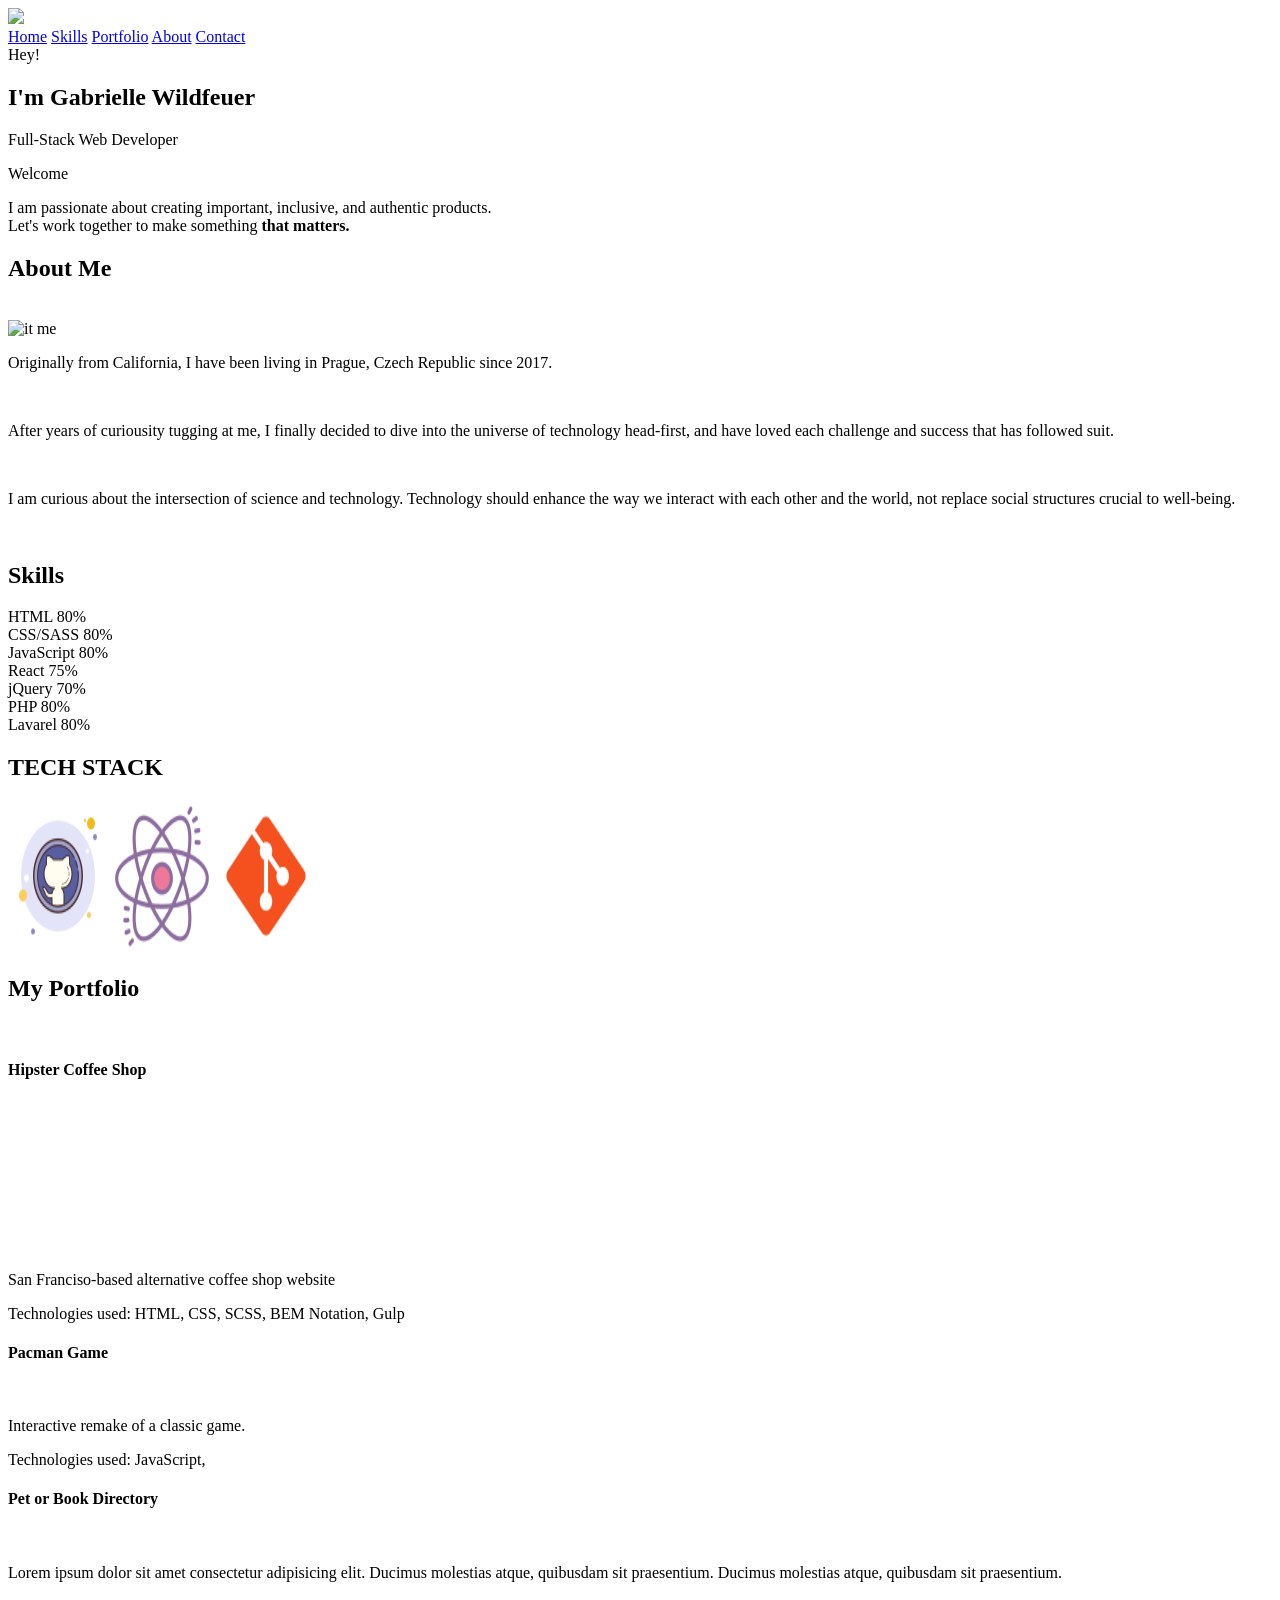
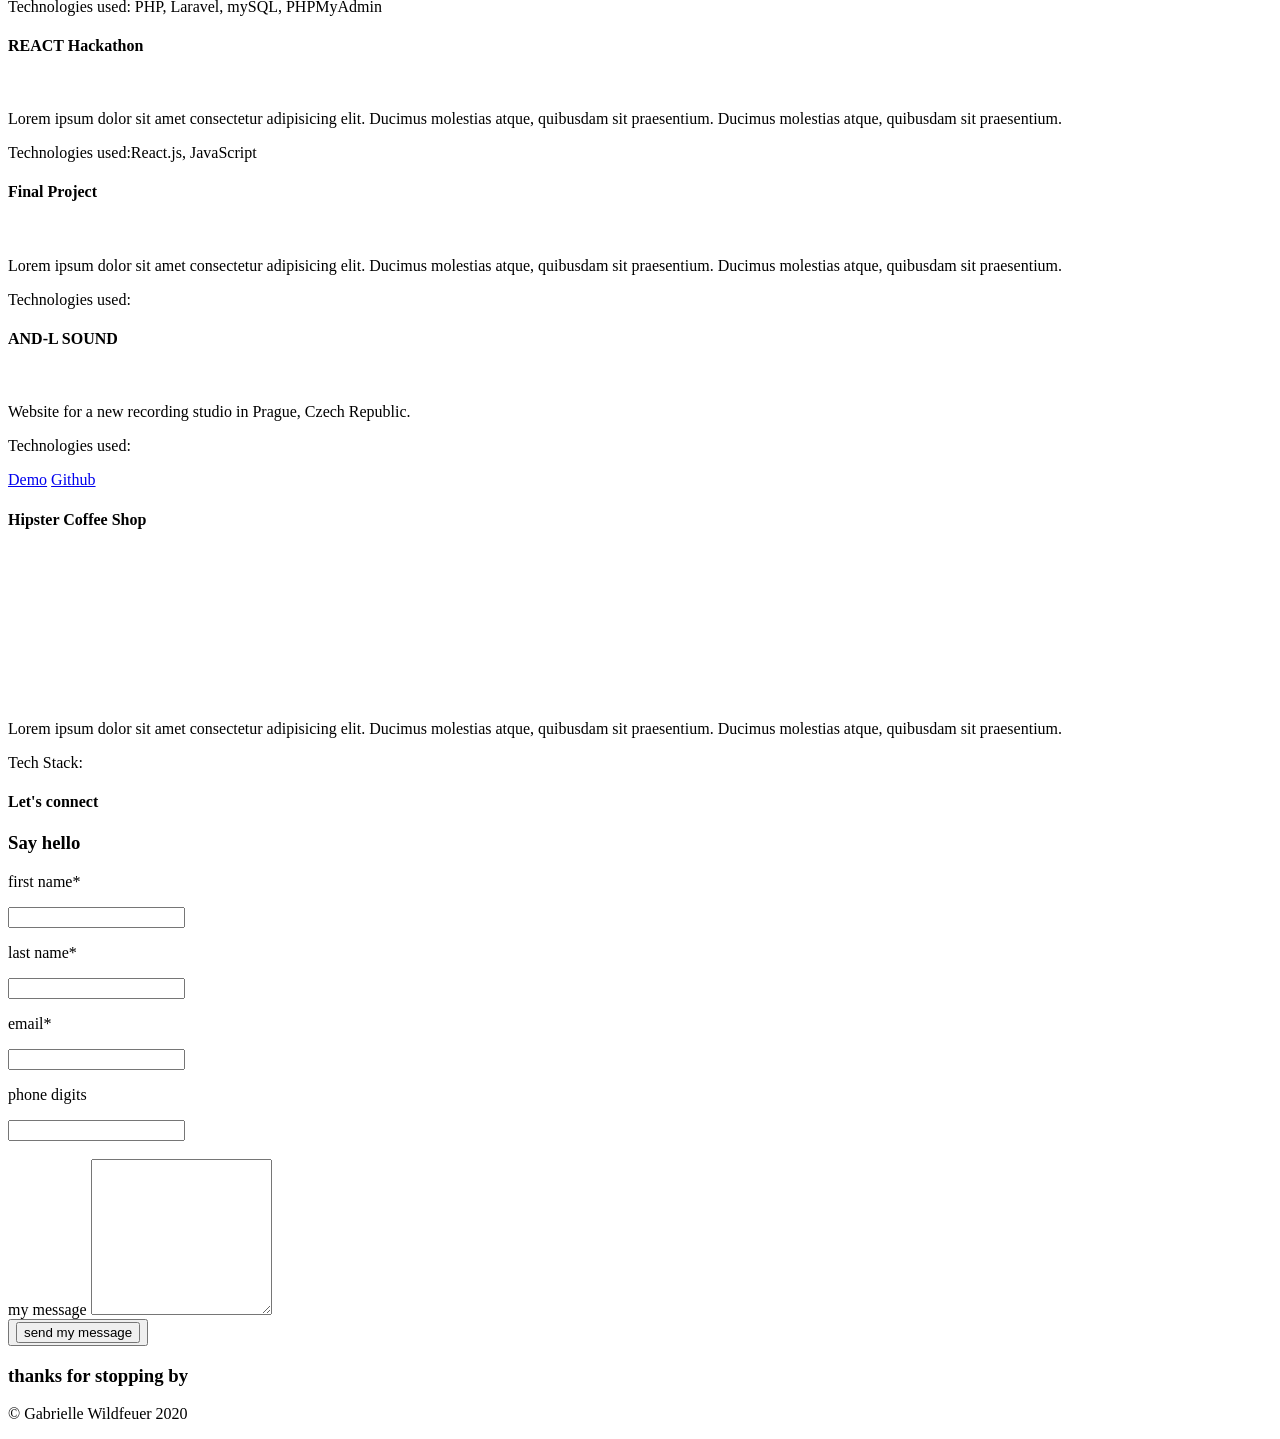
==== src/index.html @ 14d6c338 "new" ====
<!DOCTYPE html>
<html lang="en">
<head>
    <meta charset="UTF-8">
    <meta name="viewport" content="width=device-width, initial-scale=1.0">
    <meta http-equiv="X-UA-Compatible" content="ie=edge">
    <link rel="stylesheet" href="/css/style.css">
    <link href="https://fonts.googleapis.com/css?family=Muli:200,300,400,700,900&display=swap" rel="stylesheet">

    <script src="https://kit.fontawesome.com/7896745787.js" crossorigin="anonymous"></script>


    <title>My Personal Portfolio</title>
</head>
<body>
    <header>
        <div>
            <img src="/img/myLogo.png">
        </div>
        <nav>
            <a href="#home">Home</a>
            <a href="#skills">Skills</a>
            <a href="#portfolio">Portfolio</a>
            <a href="#aboutme">About</a>
            <a href="#contact">Contact</a>
        </nav>
    </header>
<section>
    <div id="home" class="home"> 
        <div class="intro">
            <span>Hey!</span><br><h1>I'm Gabrielle Wildfeuer</h1>
            <p>Full-Stack Web Developer</p>
            <span>Welcome</span>
        </div>
      
    </div>
        <div class="brief"> 
            <p>I am passionate about creating important, inclusive, and authentic products.  <br>
            Let's work together to make something <strong>that matters.</strong>
        </div>
    </div>

</section>
<!-- 
        <div class="plan">
                <div class="item discover">
                    <div class="circle"></div>
                    <h3>Explore</h3>
                        <p>Lorem ipsum dolor sit amet consectetur adipisicing elit. Ducimus molestias atque, quibusdam sit praesentium.</p>
                </div>

                <div class="item design">
                    <div class="circle"></div>
                    <h3>Create</h3>
                        <p>Lorem ipsum dolor sit amet consectetur adipisicing elit. Ducimus molestias atque, quibusdam sit praesentium.</p>
                </div>

                <div class="item deploy">
                    <div class="circle"></div>
                    <h3>Engage</h3>
                        <p>Lorem ipsum dolor sit amet consectetur adipisicing elit. Ducimus molestias atque, quibusdam sit praesentium.</p>
                </div>

                <div class="item beready">
                    <div class="circle"></div>
                    <h3>Passion</h3>
                        <p>Lorem ipsum dolor sit amet consectetur adipisicing elit. Ducimus molestias atque, quibusdam sit praesentium.</p>
                </div>
        </div> -->


<section>
    <div id="aboutme" class="aboutme">
        <h2>About Me</h2>
        <br>
        <div class="about"> 
            <div class="word">
                    <div class="img">
                        <img src="/img/me.jpg" alt="it me"> 
                    </div>
                <div class="words">
                    <p>Originally from California, I have been living in Prague, Czech Republic since 2017.</p>
                    <br>
                    <p> After years of curiousity tugging at me, I finally decided to dive into the universe of technology head-first, and have loved each challenge and success that has followed suit.</p> 
                    <br>
                    <p>I am curious about the intersection of science and technology. Technology should enhance the way we interact with each other and the world, not replace social structures crucial to well-being.
                    </p>
                    <br>
                </div>
            </div>

        </div>
    </div>

</section>

<section>
    <div id="skills" class="skills">
        <h2>Skills</h2>
        <div class="HTML"> 
            <span class="skill">HTML</span>
            <span class="bar"></span>
            <span class="padding"> </span>
            <span class="number">80%</span>
        </div>
        <div class="Css"> 
            <span class="skill">CSS/SASS</span>
            <span class="bar"></span>
            <span class="padding"> </span>
            <span class="number">80%</span>
        </div>
        <div class="Javascript"> 
            <span class="skill">JavaScript</span>
            <span class="bar"></span>
            <span class="padding"> </span>
            <span class="number">80%</span>
        </div>
        <div class="React"> 
            <span class="skill">React</span>
            <span class="bar"></span>
            <span class="padding"> </span>
            <span class="number">75%</span>
        </div>
        <div class="jQuery">
            <span class="skill">jQuery</span> 
            <span class="bar"></span>
            <span class="padding"> </span>
            <span class="number">70%</span>
        </div>
        <div class="PHP"> 
            <span class="skill">PHP</span>
            <span class="bar"></span>
            <span class="padding"> </span>
            <span class="number">80%</span>
        </div>
        <div class="Lavarel">
            <span class="skill">Lavarel</span>
            <span class="bar"></span>
            <span class="padding"> </span>
            <span class="number">80%</span>
        </div>
        <!-- <div class="UX">
            <span class="skill">UX</span>
            <span class="bar"></span>
            <span class="padding"> </span>
            <span class="number">50%</span>
         </div> -->

    </div>
</section>


<section>
    <div class="icons">
        <h2>TECH STACK</h2>
        <img src="icons/icons8-github-100-2.png" width="100" height="150" alt="github">
        <img src="icons/icons8-react-100-2.png" width="100" height="150" alt="react">

        <img src="icons/icons8-git-100.png" width="100" height="150" alt="git">
      
        <i class="fab fa-html5"></i>
        <i class="fab fa-php"></i>
    </div>
</section>

<section class="port">

    <div id="portfolio" class="portfolio">
        <h2>My Portfolio</h2>
        <br>
        <div class="works">


            <div class="work">
                <h4>Hipster Coffee Shop</h4>
                    <video class="video" autoplay >
                        <source src="/img/coffeeshop.mp4" preload="auto" type=video/mp4>
                    </video> 
                <p>San Franciso-based alternative coffee shop website</p>
                <p>Technologies used: HTML, CSS, SCSS, BEM Notation, Gulp</p>
                
            </div>
            <div class="work">
                <h4>Pacman Game</h4>
                <img src="/img/me.jpg" alt="">
                <p>Interactive remake of a classic game.</p>
                <p>Technologies used: JavaScript, </p>
            </div>

            <div class="work">
                <h4>Pet or Book Directory</h4>
                <img src="/img/me.jpg" alt="">
                <p>Lorem ipsum dolor sit amet consectetur adipisicing elit. Ducimus molestias atque, quibusdam sit praesentium. Ducimus molestias atque, quibusdam sit praesentium.</p>
                <p>Technologies used: PHP, Laravel, mySQL, PHPMyAdmin</p>
            </div>

            <div class="work">
                <h4>REACT Hackathon</h4>
                <img src="/img/me.jpg" alt="">
                <p>Lorem ipsum dolor sit amet consectetur adipisicing elit. Ducimus molestias atque, quibusdam sit praesentium. Ducimus molestias atque, quibusdam sit praesentium.</p>
                <p>Technologies used:React.js, JavaScript</p>
            </div>

            <div class="work">
                <h4>Final Project</h4>
                <img src="/img/me.jpg" alt="">
                <p>Lorem ipsum dolor sit amet consectetur adipisicing elit. Ducimus molestias atque, quibusdam sit praesentium. Ducimus molestias atque, quibusdam sit praesentium.</p>
                <p>Technologies used:</p>
            </div>

            <div class="work">
                <h4>AND-L SOUND</h4>
                <img src="/img/me.jpg" alt="">
                <p>Website for a new recording studio in Prague, Czech Republic.</p>
                <p>Technologies used:</p>
                <div class="work__links">
                    <a href="#">Demo</a>
                    <a href="#">Github</a>
                </div>
            </div>

            <div class="work">
                <h4>Hipster Coffee Shop</h4> 
                <video class="video" autoplay >
                    <source src="/img/coffeeshop.mp4" preload="auto" type=video/mp4>
                </video>
            
                <p>Lorem ipsum dolor sit amet consectetur adipisicing elit. Ducimus molestias atque, quibusdam sit praesentium. Ducimus molestias atque, quibusdam sit praesentium.</p>
                <p>Tech Stack:</p>
            </div>
        </div>
    </div>
</section> 


<!-- <section>
    <div id="aboutme" class="aboutme">
        <h2>About Me</h2>
        <br>
    <div class="about"> 
          
        
        <div class="word">
                <div class="img">
                    <img src="/img/me.jpg" alt="it me"> 
                </div>
            <div class="words">
            <p>Originally from Santa Barbara, California, I have been living in Prague, Czech Republic since 2017.</p>
            <br>

            <p> After years of curiousity tugging at me, I finally decided to dive into the universe of technology head-first, and have loved each challenge and success that has followed suit.  </p> <br>

            <p>I am curious about the intersection of science and technology, running, reading, cooking

                Technology should enhance the way we interact with each other and the world, not replace social structures crucial to well-being.
            </p>
            <br>
            
                        </div>
        </div>
    </div> -->
<section>
        <div class="connect">
            <h4>Let's connect</h4>

            <div>
            <a href="https://www.linkedin.com/in/gabrielle-wildfeuer" target="_blank" class="icon-linkedin-squared"></a>
            <a href="https://github.com/piedaddy" target="_blank" class="icon-github-circled"></a>
            </div>

        </div>
</section>


<section>
    <div id="contact" class="contact">
        <h3>Say hello</h3>

        <div class="post">
            <div class="post__write">

                <form action="" method="post">
                <p>first name*</p>
                <input class="post__write__input" type="text" name="name" value="" required>
                <br>

                <p>last name*</p>
                <input class="post__write__input" type="text" name="name" value="" required>

                <br>
                <p>email*</p>
                <input class="post__write__input" type="text" name="email" value="">

                <br>
                <p>phone digits</p>
                <input class="post__write__input" type="text" name="phone" value="">
                <br>
            </div>

            <br>
            <span>my message</span>
            <textarea class="message" id="message" columns="10" rows="10" required></textarea>
            </form>
    
    </div>

        <button><input type="submit" value="send my message"></button>
            
        </div>

    </div>

</section>




    <footer> 
        <h3>thanks for stopping by</h3>
            <!-- <div>
                <a href="#" class="icon-facebook"></a>
                <a href="#" class="icon-github-circled"></a>
                <a href="#" class="icon-instagram"></a>
            </div> -->

        <p>&copy Gabrielle Wildfeuer 2020</p>
    </footer>
</body>
</html>
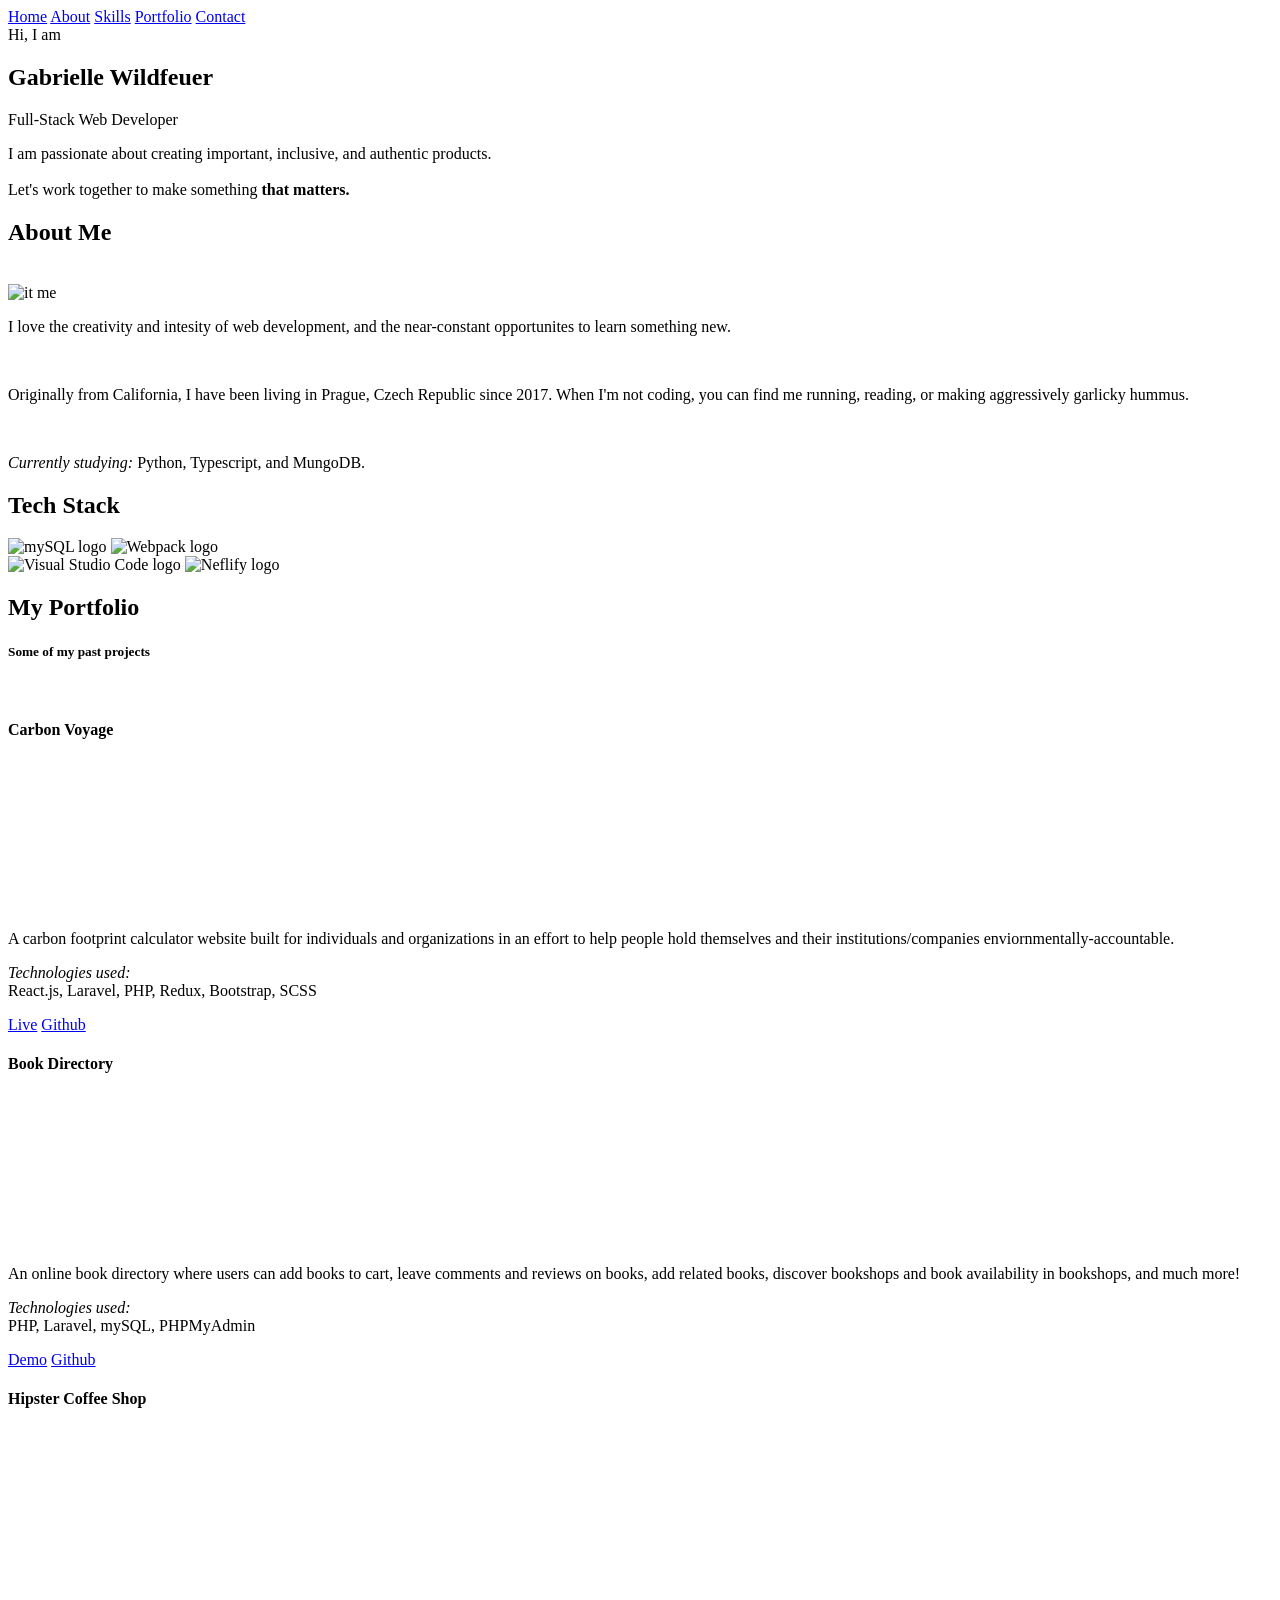
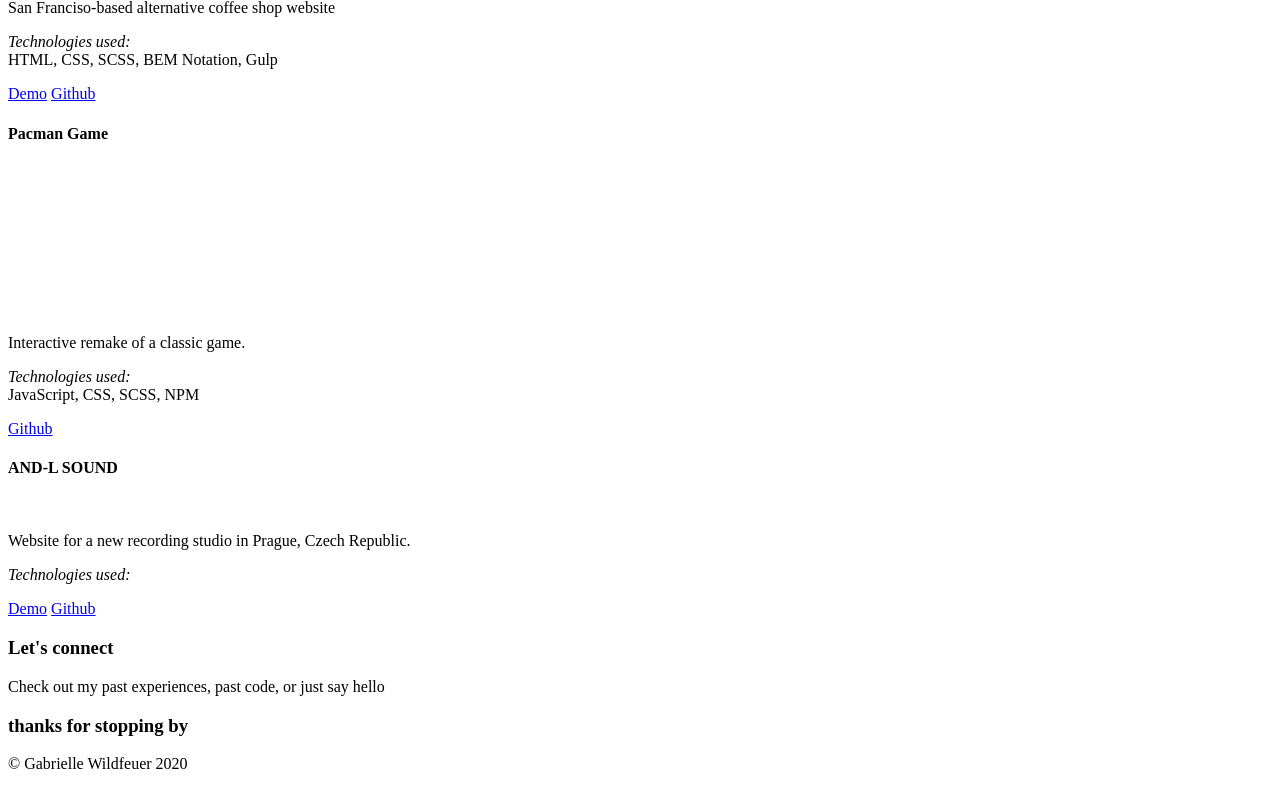
==== commit c0d09119: "lots of changes" ====
--- a/src/index.html
+++ b/src/index.html
@@ -14,316 +14,234 @@
 </head>
 <body>
     <header>
-        <div>
-            <img src="/img/myLogo.png">
-        </div>
+
         <nav>
             <a href="#home">Home</a>
-            <a href="#skills">Skills</a>
+            <a href="#aboutme">About</a>
+            <a href="#stack">Skills</a>
             <a href="#portfolio">Portfolio</a>
-            <a href="#aboutme">About</a>
             <a href="#contact">Contact</a>
         </nav>
     </header>
 <section>
     <div id="home" class="home"> 
         <div class="intro">
-            <span>Hey!</span><br><h1>I'm Gabrielle Wildfeuer</h1>
+            <span>Hi, I am</span>
+            <h1>Gabrielle Wildfeuer</h1>
             <p>Full-Stack Web Developer</p>
-            <span>Welcome</span>
-        </div>
-      
+        </div>
     </div>
         <div class="brief"> 
-            <p>I am passionate about creating important, inclusive, and authentic products.  <br>
+            <p>I am passionate about creating important, inclusive, and authentic products.  <br><br>
             Let's work together to make something <strong>that matters.</strong>
         </div>
     </div>
 
 </section>
-<!-- 
-        <div class="plan">
-                <div class="item discover">
-                    <div class="circle"></div>
-                    <h3>Explore</h3>
-                        <p>Lorem ipsum dolor sit amet consectetur adipisicing elit. Ducimus molestias atque, quibusdam sit praesentium.</p>
-                </div>
-
-                <div class="item design">
-                    <div class="circle"></div>
-                    <h3>Create</h3>
-                        <p>Lorem ipsum dolor sit amet consectetur adipisicing elit. Ducimus molestias atque, quibusdam sit praesentium.</p>
-                </div>
-
-                <div class="item deploy">
-                    <div class="circle"></div>
-                    <h3>Engage</h3>
-                        <p>Lorem ipsum dolor sit amet consectetur adipisicing elit. Ducimus molestias atque, quibusdam sit praesentium.</p>
-                </div>
-
-                <div class="item beready">
-                    <div class="circle"></div>
-                    <h3>Passion</h3>
-                        <p>Lorem ipsum dolor sit amet consectetur adipisicing elit. Ducimus molestias atque, quibusdam sit praesentium.</p>
-                </div>
-        </div> -->
-
-
-<section>
-    <div id="aboutme" class="aboutme">
+
+<section id="aboutme">
+    <div  class="aboutme">
         <h2>About Me</h2>
         <br>
         <div class="about"> 
             <div class="word">
                     <div class="img">
-                        <img src="/img/me.jpg" alt="it me"> 
+                        <img src="/img/portrait.jpg" alt="it me"> 
                     </div>
                 <div class="words">
-                    <p>Originally from California, I have been living in Prague, Czech Republic since 2017.</p>
+                   
+                    <p> I love the creativity and intesity of web development, and the near-constant opportunites to learn something new. <!-- I am thrilled to be apart of the challenging and dynamic world of technology. -->
+                    </p> <br>
+                    <p>Originally from California, I have been living in Prague, Czech Republic since 2017. When I'm not coding, you can find me running, reading, or making aggressively garlicky hummus. </p> 
+    
                     <br>
-                    <p> After years of curiousity tugging at me, I finally decided to dive into the universe of technology head-first, and have loved each challenge and success that has followed suit.</p> 
-                    <br>
-                    <p>I am curious about the intersection of science and technology. Technology should enhance the way we interact with each other and the world, not replace social structures crucial to well-being.
-                    </p>
-                    <br>
-                </div>
-            </div>
-
-        </div>
-    </div>
-
-</section>
-
-<section>
-    <div id="skills" class="skills">
-        <h2>Skills</h2>
-        <div class="HTML"> 
-            <span class="skill">HTML</span>
-            <span class="bar"></span>
-            <span class="padding"> </span>
-            <span class="number">80%</span>
-        </div>
-        <div class="Css"> 
-            <span class="skill">CSS/SASS</span>
-            <span class="bar"></span>
-            <span class="padding"> </span>
-            <span class="number">80%</span>
-        </div>
-        <div class="Javascript"> 
-            <span class="skill">JavaScript</span>
-            <span class="bar"></span>
-            <span class="padding"> </span>
-            <span class="number">80%</span>
-        </div>
-        <div class="React"> 
-            <span class="skill">React</span>
-            <span class="bar"></span>
-            <span class="padding"> </span>
-            <span class="number">75%</span>
-        </div>
-        <div class="jQuery">
-            <span class="skill">jQuery</span> 
-            <span class="bar"></span>
-            <span class="padding"> </span>
-            <span class="number">70%</span>
-        </div>
-        <div class="PHP"> 
-            <span class="skill">PHP</span>
-            <span class="bar"></span>
-            <span class="padding"> </span>
-            <span class="number">80%</span>
-        </div>
-        <div class="Lavarel">
-            <span class="skill">Lavarel</span>
-            <span class="bar"></span>
-            <span class="padding"> </span>
-            <span class="number">80%</span>
-        </div>
-        <!-- <div class="UX">
-            <span class="skill">UX</span>
-            <span class="bar"></span>
-            <span class="padding"> </span>
-            <span class="number">50%</span>
-         </div> -->
-
-    </div>
-</section>
-
-
-<section>
-    <div class="icons">
-        <h2>TECH STACK</h2>
-        <img src="icons/icons8-github-100-2.png" width="100" height="150" alt="github">
-        <img src="icons/icons8-react-100-2.png" width="100" height="150" alt="react">
-
-        <img src="icons/icons8-git-100.png" width="100" height="150" alt="git">
-      
-        <i class="fab fa-html5"></i>
-        <i class="fab fa-php"></i>
-    </div>
-</section>
-
-<section class="port">
-
-    <div id="portfolio" class="portfolio">
+                    <p><em>Currently studying:</em> Python, Typescript, and MungoDB.</p>
+                </div>
+            </div>
+        </div>
+    </div>
+
+</section>
+
+<section id="stack">
+    <div class="stack">
+        <h2>Tech Stack</h2>
+
+        <div class="icons">
+            <div class="icons__1">
+                <i class="fab fa-php"></i>
+                <i class="fab fa-js-square"></i>
+                <i class="fab fa-react"></i>
+            </div> 
+            <div class="icons__2">
+                <i class="fab fa-css3-alt"></i>
+                <i class="fab fa-sass"></i>
+               
+            </div>
+            <div class="icons__3">
+                <i class="fab fa-github"></i>
+                <i class="fab fa-git-alt"></i>
+                <i class="fab fa-gulp"></i>
+              
+            </div>
+            <div class="icons__4">
+                <i class="fab fa-laravel"></i>
+                <i class="fab fa-node-js"></i>
+            </div>
+
+            <div class="icons__5">
+                <img src="/img/icons8-mysql-logo.svg" alt="mySQL logo">
+                <i class="fab fa-html5"></i>
+
+                <img src="/img/icons8-webpack.svg" alt="Webpack logo">
+            </div>
+
+            <div class="icons__6">
+                <img src="/img/icons8-visual-studio.svg" alt="Visual Studio Code logo">
+                <img src="/img/netlify-1.png" alt="Neflify logo">
+            </div>
+        </div>
+
+    </div>
+</section>
+
+<section  id="portfolio"  class="port">
+
+    <div class="portfolio">
         <h2>My Portfolio</h2>
+        <h5>Some of my past projects</h5>
         <br>
         <div class="works">
 
+
+            <div class="work">
+                <h4>Carbon Voyage</h4>
+                <video class="video" autoplay >
+                    <source src="/img/carbonvoyage.mp4" preload="auto" type=video/mp4>
+                </video>
+                <p>A carbon footprint calculator website built for individuals and organizations in an effort to help people hold themselves and their institutions/companies enviornmentally-accountable.</p>
+                <p><em>Technologies used:</em><br>React.js, Laravel, PHP, Redux, Bootstrap, SCSS</p>
+                <div class="work__links">
+                    <a href="http://carbon-calculator.codeboot.cz/" target="_blank">Live</a>
+                    <a href="https://github.com/soaresilva/cfc" target="_blank">Github</a>
+                </div>
+            </div>
+
+            <div class="work">
+                <h4>Book Directory</h4>
+                <video class="video" autoplay >
+                    <source src="/img/bookshop.mp4" preload="auto" type=video/mp4>
+                </video>
+                <p>An online book directory where users can add books to cart, leave comments and reviews on books, add related books, discover bookshops and book availability in bookshops, and much more!</p>
+                <p><em>Technologies used:</em><br> PHP, Laravel, mySQL, PHPMyAdmin</p>
+                <div class="work__links">
+                    <a href="http://bookdirectory.gabywild.com/" target="_blank">Demo</a>
+                    <a href="https://github.com/piedaddy/books_db" target="_blank">Github</a>
+                </div>
+            </div>
+
+            
 
             <div class="work">
                 <h4>Hipster Coffee Shop</h4>
                     <video class="video" autoplay >
                         <source src="/img/coffeeshop.mp4" preload="auto" type=video/mp4>
-                    </video> 
+                    </video>
                 <p>San Franciso-based alternative coffee shop website</p>
-                <p>Technologies used: HTML, CSS, SCSS, BEM Notation, Gulp</p>
-                
-            </div>
+                <p><em>Technologies used:</em><br> HTML, CSS, SCSS, BEM Notation, Gulp</p>
+                <div class="work__links">
+                    <a href="https://coffeeshop.gabywild.com/" target="_blank">Demo</a>
+                    <a href="https://github.com/piedaddy/hackathon-1" target="_blank">Github</a>
+                </div>
+            </div>
+            
             <div class="work">
                 <h4>Pacman Game</h4>
-                <img src="/img/me.jpg" alt="">
+                <video class="video" autoplay >
+                    <source src="/img/pacman.mp4" preload="auto" type=video/mp4>
+                </video>                 
                 <p>Interactive remake of a classic game.</p>
-                <p>Technologies used: JavaScript, </p>
-            </div>
-
-            <div class="work">
-                <h4>Pet or Book Directory</h4>
-                <img src="/img/me.jpg" alt="">
-                <p>Lorem ipsum dolor sit amet consectetur adipisicing elit. Ducimus molestias atque, quibusdam sit praesentium. Ducimus molestias atque, quibusdam sit praesentium.</p>
-                <p>Technologies used: PHP, Laravel, mySQL, PHPMyAdmin</p>
-            </div>
-
-            <div class="work">
-                <h4>REACT Hackathon</h4>
-                <img src="/img/me.jpg" alt="">
-                <p>Lorem ipsum dolor sit amet consectetur adipisicing elit. Ducimus molestias atque, quibusdam sit praesentium. Ducimus molestias atque, quibusdam sit praesentium.</p>
-                <p>Technologies used:React.js, JavaScript</p>
-            </div>
-
-            <div class="work">
-                <h4>Final Project</h4>
-                <img src="/img/me.jpg" alt="">
-                <p>Lorem ipsum dolor sit amet consectetur adipisicing elit. Ducimus molestias atque, quibusdam sit praesentium. Ducimus molestias atque, quibusdam sit praesentium.</p>
-                <p>Technologies used:</p>
-            </div>
+                <p><em>Technologies used:</em><br> JavaScript, CSS, SCSS, NPM </p>
+                <div class="work__links">
+                    <a href="https://github.com/piedaddy/pacman" target="_blank">Github</a>
+                </div>
+            </div>
+
+           
 
             <div class="work">
                 <h4>AND-L SOUND</h4>
                 <img src="/img/me.jpg" alt="">
                 <p>Website for a new recording studio in Prague, Czech Republic.</p>
-                <p>Technologies used:</p>
+                <p><em>Technologies used:</em><br></p>
                 <div class="work__links">
                     <a href="#">Demo</a>
                     <a href="#">Github</a>
                 </div>
             </div>
 
-            <div class="work">
-                <h4>Hipster Coffee Shop</h4> 
-                <video class="video" autoplay >
-                    <source src="/img/coffeeshop.mp4" preload="auto" type=video/mp4>
-                </video>
-            
-                <p>Lorem ipsum dolor sit amet consectetur adipisicing elit. Ducimus molestias atque, quibusdam sit praesentium. Ducimus molestias atque, quibusdam sit praesentium.</p>
-                <p>Tech Stack:</p>
-            </div>
         </div>
     </div>
 </section> 
 
 
-<!-- <section>
-    <div id="aboutme" class="aboutme">
-        <h2>About Me</h2>
-        <br>
-    <div class="about"> 
-          
-        
-        <div class="word">
-                <div class="img">
-                    <img src="/img/me.jpg" alt="it me"> 
-                </div>
-            <div class="words">
-            <p>Originally from Santa Barbara, California, I have been living in Prague, Czech Republic since 2017.</p>
-            <br>
-
-            <p> After years of curiousity tugging at me, I finally decided to dive into the universe of technology head-first, and have loved each challenge and success that has followed suit.  </p> <br>
-
-            <p>I am curious about the intersection of science and technology, running, reading, cooking
-
-                Technology should enhance the way we interact with each other and the world, not replace social structures crucial to well-being.
-            </p>
-            <br>
-            
-                        </div>
-        </div>
-    </div> -->
-<section>
+<section id="contact">
         <div class="connect">
-            <h4>Let's connect</h4>
-
-            <div>
+            <h3>Let's connect</h3>
+            <p>Check out my past experiences, past code, or just say hello</p>
+            <div class="contacts">
+            <div class="contact_icons">
             <a href="https://www.linkedin.com/in/gabrielle-wildfeuer" target="_blank" class="icon-linkedin-squared"></a>
             <a href="https://github.com/piedaddy" target="_blank" class="icon-github-circled"></a>
             </div>
-
-        </div>
-</section>
-
-
-<section>
-    <div id="contact" class="contact">
+            <div class="email_icon">
+                <a href="mailto:gpwildfeuer@email.wm.edu" target="_blank" class="fas fa-envelope"> </a>
+            </div>
+        </div>
+      
+        </div>
+</section>
+
+
+<!-- <section>
+    <div class="contact">
         <h3>Say hello</h3>
 
         <div class="post">
             <div class="post__write">
-
-                <form action="" method="post">
+                <form action="contactform.php" method="post">
                 <p>first name*</p>
-                <input class="post__write__input" type="text" name="name" value="" required>
+                <input class="post__write__input" type="text" name="first_name" value="" required>
                 <br>
-
                 <p>last name*</p>
-                <input class="post__write__input" type="text" name="name" value="" required>
-
+                <input class="post__write__input" type="text" name="last_name" value="" required>
                 <br>
                 <p>email*</p>
-                <input class="post__write__input" type="text" name="email" value="">
-
+                <input class="post__write__input" type="text" name="email" value="" required>
                 <br>
-                <p>phone digits</p>
-                <input class="post__write__input" type="text" name="phone" value="">
-                <br>
-            </div>
-
+            </div>
             <br>
-            <span>my message</span>
-            <textarea class="message" id="message" columns="10" rows="10" required></textarea>
+            <textarea class="message" id="message" columns="10" rows="10" required placeholder="message"></textarea>
             </form>
     
     </div>
 
-        <button><input type="submit" value="send my message"></button>
+        <button type="submit" name="submit">send my message</button>
+
             
         </div>
 
     </div>
 
-</section>
+</section> -->
 
 
 
 
     <footer> 
         <h3>thanks for stopping by</h3>
-            <!-- <div>
-                <a href="#" class="icon-facebook"></a>
-                <a href="#" class="icon-github-circled"></a>
-                <a href="#" class="icon-instagram"></a>
-            </div> -->
-
         <p>&copy Gabrielle Wildfeuer 2020</p>
     </footer>
+
 </body>
 </html>
